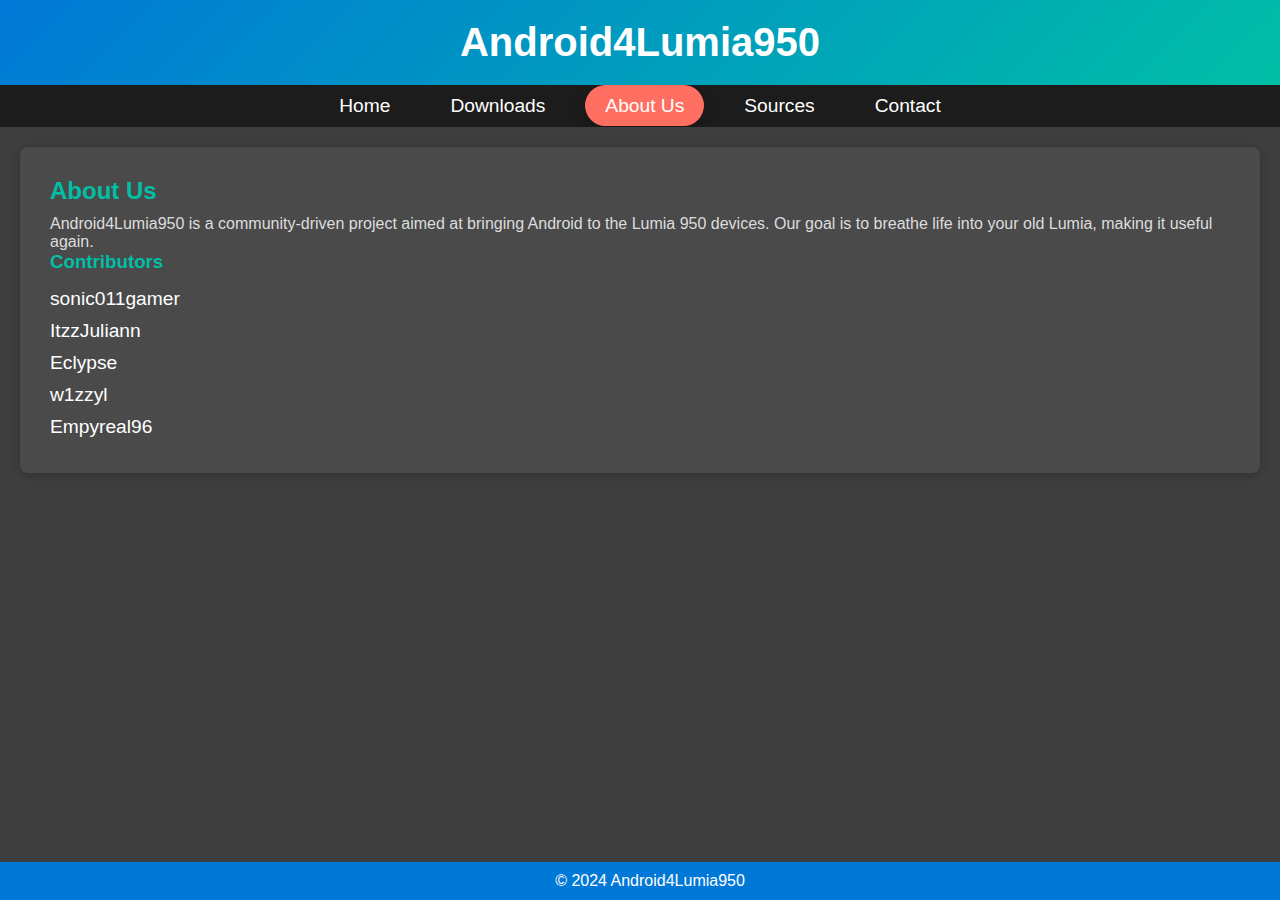
==== about.html @ ba44ffba "Website V1" ====
<!DOCTYPE html>
<html lang="en">
<head>
    <meta charset="UTF-8">
    <meta name="viewport" content="width=device-width, initial-scale=1.0">
    <title>About Us - Android4Lumia950</title>
    <link rel="stylesheet" href="style.css">
</head>
<body>
    <div class="container">
        <header>
            <h1>Android4Lumia950</h1>
        </header>
        <nav>
            <ul>
                <li><a href="index.html">Home</a></li>
                <li><a href="downloads.html">Downloads</a></li>
                <li><a href="about.html" class="active">About Us</a></li>
                <li><a href="sources.html">Sources</a></li>
                <li><a href="contact.html">Contact</a></li>
            </ul>
        </nav>
        <main>
            <section id="about">
                <h2>About Us</h2>
                <p>Android4Lumia950 is a community-driven project aimed at bringing Android to the Lumia 950 devices. 
                Our goal is to breathe life into your old Lumia, making it useful again.</p>
                
                <h3>Contributors</h3>
                <ul class="contributors-list">
                    <li>sonic011gamer</li>
                    <li>ItzzJuliann</li>
                    <li>Eclypse</li>
                    <li>w1zzyl</li>
                    <li>Empyreal96</li>
                </ul>
            </section>
        </main>
        <footer>
            <p>&copy; 2024 Android4Lumia950</p>
        </footer>
    </div>
    <script src="script.js"></script>
</body>
</html>
---- style.css ----
/* General Reset */
body, h1, h2, h3, p, ul, li {
    margin: 0;
    padding: 0;
    list-style: none;
    box-sizing: border-box;
}

html, body {
    height: 100%;
    font-family: 'Segoe UI', Tahoma, Geneva, Verdana, sans-serif;
    background-color: #2e2e2e; /* Darker background color */
    color: #ddd; /* Light grey text for contrast */
    overflow-x: hidden;
}

body {
    display: flex;
    flex-direction: column;
}

/* Container */
.container {
    display: flex;
    flex-direction: column;
    min-height: 100vh;
}

/* Header */
header {
    background: linear-gradient(135deg, #0078D7, #00BFA6); /* Blue to Teal gradient */
    padding: 20px;
    text-align: center;
    color: #fff;
    position: relative;
    overflow: hidden;
}

header h1 {
    margin: 0;
    animation: slideDown 1s ease-in-out;
    font-size: 2.5em;
}

@keyframes slideDown {
    from { transform: translateY(-100%); opacity: 0; }
    to { transform: translateY(0); opacity: 1; }
}

/* Navigation */
nav {
    background-color: #1c1c1c; /* Darker nav background */
    padding: 10px;
    text-align: center;
}

nav ul {
    display: flex;
    justify-content: center;
    margin: 0;
    padding: 0;
    animation: fadeIn 1.5s ease-in-out;
}

nav li {
    margin: 0 10px;
}

nav a {
    color: #fff;
    text-decoration: none;
    font-size: 1.2em;
    padding: 10px 20px;
    border-radius: 30px;
    transition: background-color 0.3s, transform 0.3s, box-shadow 0.3s;
}

nav a.active, nav a:hover {
    background-color: #ff6f61; /* Orange for active/hover state */
    box-shadow: 0 4px 15px rgba(0, 0, 0, 0.2);
    transform: scale(1.1);
}

/* Main Content */
main {
    flex: 1;
    padding: 20px;
    background: #3e3e3e; /* Slightly lighter dark background for contrast */
    color: #ddd;
}

section {
    margin-bottom: 20px;
    padding: 30px;
    background-color: #4a4a4a; /* Darker content background */
    border-radius: 8px;
    box-shadow: 0 2px 10px rgba(0, 0, 0, 0.2);
    animation: fadeInUp 1s ease-in-out;
}

@keyframes fadeInUp {
    from { transform: translateY(20px); opacity: 0; }
    to { transform: translateY(0); opacity: 1; }
}

h2, h3 {
    color: #00BFA6; /* Teal accent for headings */
    margin-bottom: 10px;
}

ul.contributors-list {
    margin-top: 10px;
    padding: 0;
}

ul.contributors-list li {
    font-size: 1.2em;
    padding: 5px 0;
    color: #fff; /* White text for visibility */
}

/* Download Item */
.download-item {
    margin-bottom: 20px;
    padding: 20px;
    background-color: #555; /* Background color for download items */
    border-radius: 8px;
    position: relative;
    display: flex;
    justify-content: space-between;
    align-items: center;
    box-shadow: 0 2px 10px rgba(0, 0, 0, 0.2);
    transition: transform 0.3s;
}

.download-item:hover {
    transform: translateY(-5px); /* Subtle hover effect */
}

.download-button {
    background-color: #ff6f61; /* Vibrant orange color */
    color: #fff;
    border: none;
    padding: 15px 30px;
    border-radius: 30px;
    font-size: 1.1em;
    font-weight: bold;
    cursor: pointer;
    box-shadow: 0 4px 15px rgba(0, 0, 0, 0.2);
    transition: background-color 0.3s, box-shadow 0.3s, transform 0.3s;
}

.download-button:hover {
    background-color: #e95e52; /* Darker shade on hover */
    box-shadow: 0 6px 20px rgba(0, 0, 0, 0.3);
    transform: scale(1.05);
}

/* Warning Section */
#warning {
    background-color: #ff4c4c; /* Red background for warning */
    color: #fff;
    padding: 20px;
    border-radius: 8px;
    margin: 20px 0;
    text-align: center;
}

#warning h2 {
    font-size: 2.5em;
    margin-bottom: 10px;
    font-weight: bold;
}

#warning p {
    font-size: 1.5em;
    font-weight: bold;
    line-height: 1.4;
}

/* Footer */
footer {
    background-color: #0078D7; /* Consistent with header */
    padding: 10px;
    text-align: center;
    color: #fff;
    width: 100%;
    animation: fadeIn 2s ease-in-out;
    position: relative;
    bottom: 0;
    width: 100%;
}

@keyframes fadeIn {
    from { opacity: 0; }
    to { opacity: 1; }
}

/* Media Queries for Responsiveness */
@media (max-width: 768px) {
    nav ul {
        flex-direction: column;
    }

    nav a {
        margin-bottom: 10px;
        display: block;
        width: 80%;
        margin: 10px auto;
    }

    .download-item {
        flex-direction: column;
        text-align: center;
    }

    .download-button {
        margin-top: 10px;
        width: 80%;
    }
}
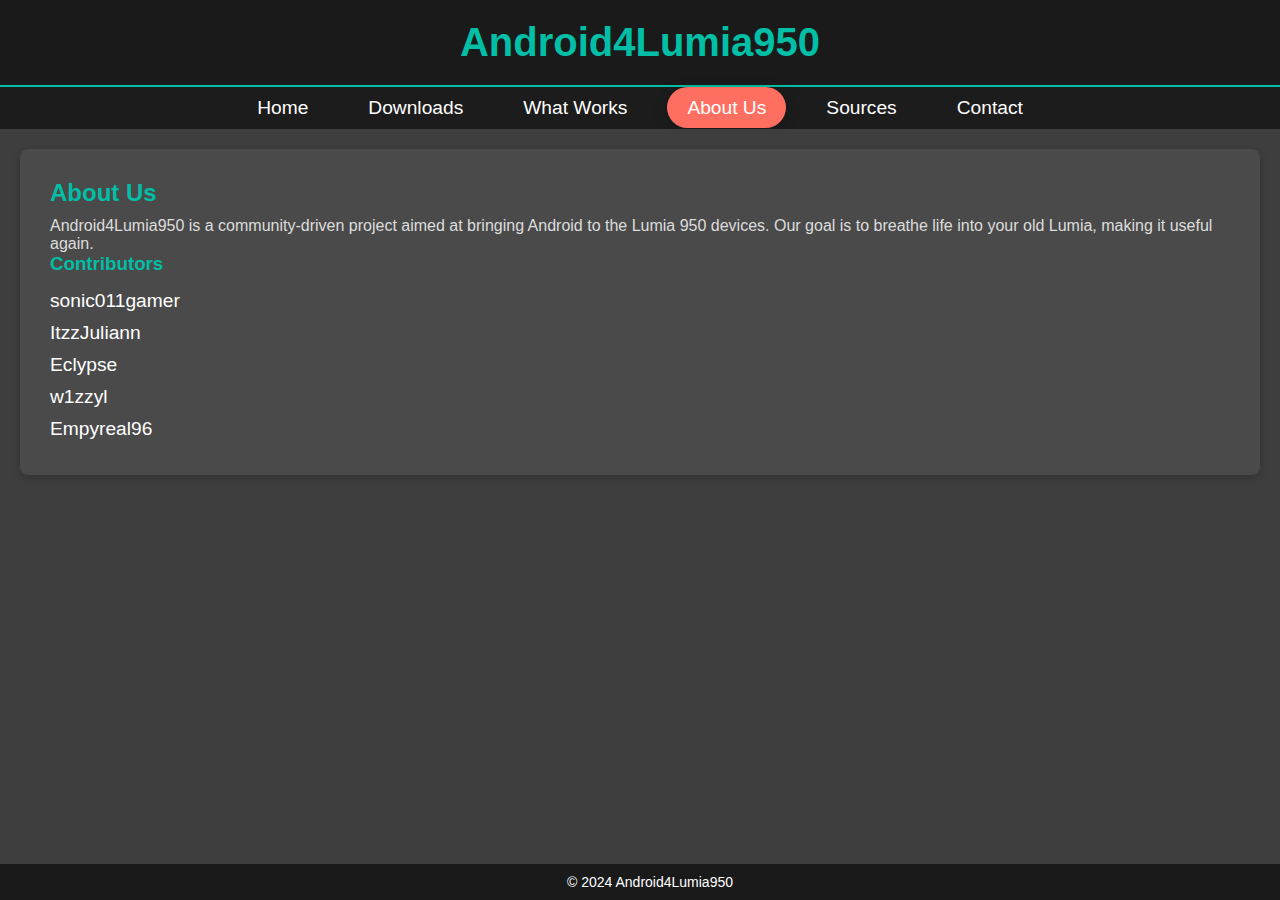
==== commit e83ee7c7: "Update about.html" ====
--- a/about.html
+++ b/about.html
@@ -15,6 +15,7 @@
             <ul>
                 <li><a href="index.html">Home</a></li>
                 <li><a href="downloads.html">Downloads</a></li>
+                <li><a href="what-works.html">What Works</a></li>
                 <li><a href="about.html" class="active">About Us</a></li>
                 <li><a href="sources.html">Sources</a></li>
                 <li><a href="contact.html">Contact</a></li>
--- a/style.css
+++ b/style.css
@@ -28,18 +28,23 @@
 
 /* Header */
 header {
-    background: linear-gradient(135deg, #0078D7, #00BFA6); /* Blue to Teal gradient */
-    padding: 20px;
-    text-align: center;
-    color: #fff;
-    position: relative;
-    overflow: hidden;
+    background-color: #1a1a1a; /* Dark background */
+    padding: 20px;
+    text-align: center;
+    border-bottom: 2px solid #00BFA6; /* Optional: Green border for emphasis */
 }
 
 header h1 {
     margin: 0;
+    font-size: 2.5em;
+    color: #00BFA6; /* Green color for text */
+}
+
+/* Ensure consistent styling if any other selectors are interfering */
+header h1 {
+    font-family: 'Segoe UI', Tahoma, Geneva, Verdana, sans-serif;
+    font-weight: bold;
     animation: slideDown 1s ease-in-out;
-    font-size: 2.5em;
 }
 
 @keyframes slideDown {
@@ -180,15 +185,16 @@
 
 /* Footer */
 footer {
-    background-color: #0078D7; /* Consistent with header */
+    background-color: #1a1a1a; /* Dark background */
+    color: #fff; /* White text color */
     padding: 10px;
     text-align: center;
-    color: #fff;
     width: 100%;
-    animation: fadeIn 2s ease-in-out;
     position: relative;
     bottom: 0;
-    width: 100%;
+    margin-top: auto; /* Ensures footer sticks to the bottom */
+    font-size: 14px; /* Optional: adjusts text size */
+    animation: none;
 }
 
 @keyframes fadeIn {
@@ -219,3 +225,43 @@
         width: 80%;
     }
 }
+
+/* What Works Section */
+.what-works {
+    display: flex;
+    flex-direction: column;
+    margin-bottom: 20px;
+}
+
+.what-works-item {
+    display: flex;
+    align-items: center;
+    padding: 10px;
+    margin-bottom: 10px;
+    background-color: #4a4a4a; /* Same as section background */
+    border-radius: 8px;
+    box-shadow: 0 2px 5px rgba(0, 0, 0, 0.2);
+}
+
+.what-works-item .icon {
+    font-size: 1.5em;
+    margin-right: 10px;
+}
+
+.what-works-item.success .icon {
+    color: #00BFA6; /* Green for success (tick) */
+}
+
+.what-works-item.failure .icon {
+    color: #ff4c4c; /* Red for failure (cross) */
+}
+
+.what-works-item.warning .icon {
+    color: #ffcc00; /* Yellow for warning (⚠️) */
+}
+
+.what-works-item p {
+    margin: 0;
+    font-size: 1.2em;
+    color: #fff;
+}
